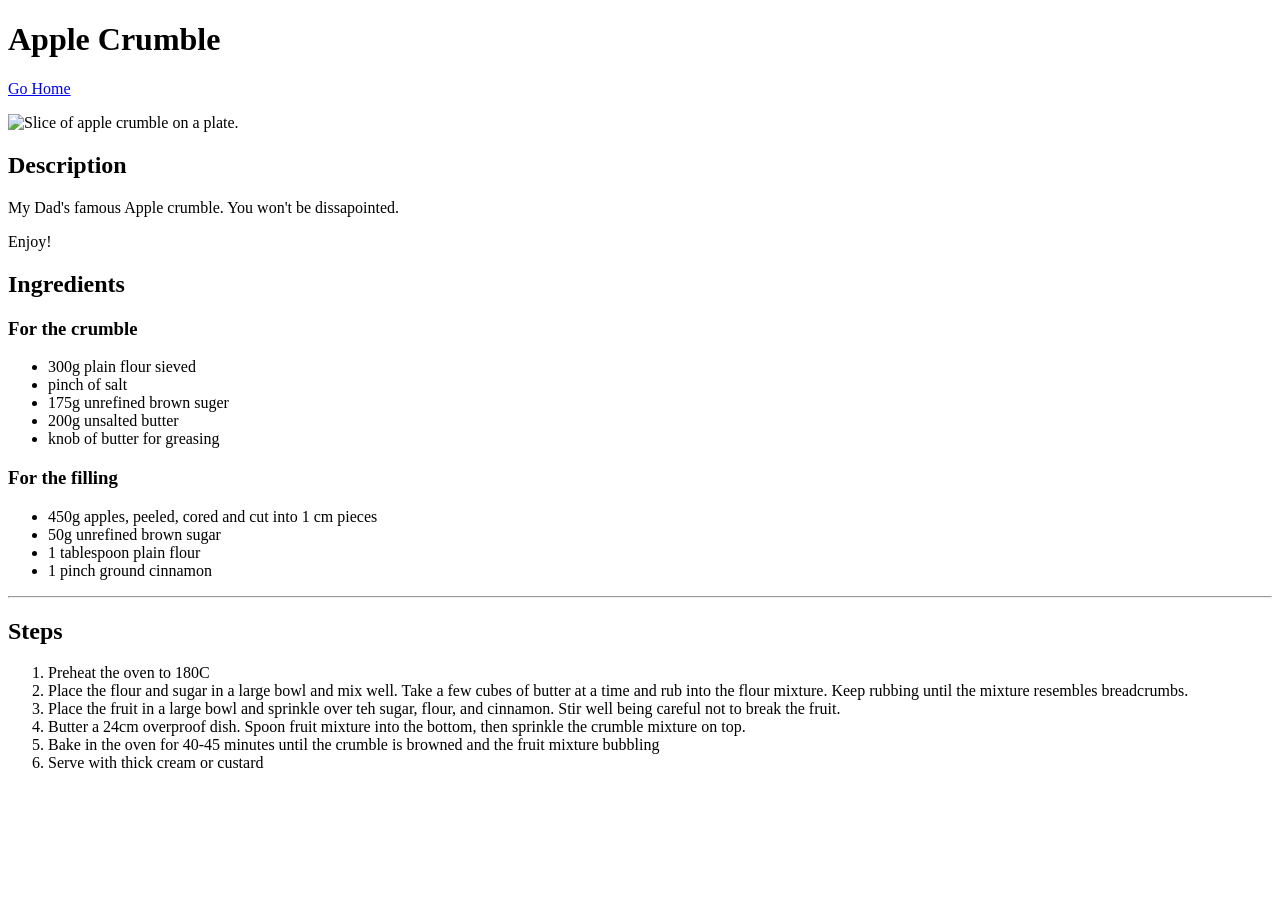
==== recipies/apple-crumble.html @ a54698ff "adding third recipe, apple crumble. And the required links" ====
<!DOCTYPE html>
<html lang="en">
<head>
    <meta charset="UTF-8">
    <meta name="viewport" content="width=device-width, initial-scale=1.0">
    <title>Apple Crumble</title>
</head>
<body>
    <h1>Apple Crumble</h1>
    <p><a href="../index.html">Go Home</a></p>

    <img src="https://www.allrecipes.com/thmb/suM5-rN3Vt6VPjwGEnzUy1jLUBQ=/0x512/filters:no_upscale():max_bytes(150000):strip_icc():format(webp)/IMG_2824-Apple-Crumble-Coffee-Cake-4x3-1-2000-969e67a0f0b04cc7bbc148d65a318b8a.jpg" alt="Slice of apple crumble on a plate.">

    <h2>Description</h2>

    <p>
        My Dad's famous Apple crumble. You won't be dissapointed.
    </p>
    
    <p>
        Enjoy!
    </p>

    <h2>Ingredients</h2>

    <h3>For the crumble</h3>

    <ul>
        <li>300g plain flour sieved</li>
        <li>pinch of salt</li>
        <li>175g unrefined brown suger</li>
        <li>200g unsalted butter</li>
        <li>knob of butter for greasing</li>
    </ul>

    <h3>For the filling</h3>

    <ul>
        <li>450g apples, peeled, cored and cut into 1 cm pieces</li>
        <li>50g unrefined brown sugar</li>
        <li>1 tablespoon plain flour</li>
        <li>1 pinch ground cinnamon</li>
    </ul>


    <hr>

    <h2>Steps</h2>

    <ol>
        <li>Preheat the oven to 180C</li>
        <li>Place the flour and sugar in a large bowl and mix well. Take a few cubes of butter at a time and rub into the flour mixture. Keep rubbing until the mixture resembles breadcrumbs.</li>
        <li>Place the fruit in a large bowl and sprinkle over teh sugar, flour, and cinnamon. Stir well being careful not to break the fruit.</li>
        <li>Butter a 24cm overproof dish. Spoon fruit mixture into the bottom, then sprinkle the crumble mixture on top.</li>
        <li>Bake in the oven for 40-45 minutes until the crumble is browned and the fruit mixture bubbling</li>
        <li>Serve with thick cream or custard</li>
    </ol>
</body>
</html>
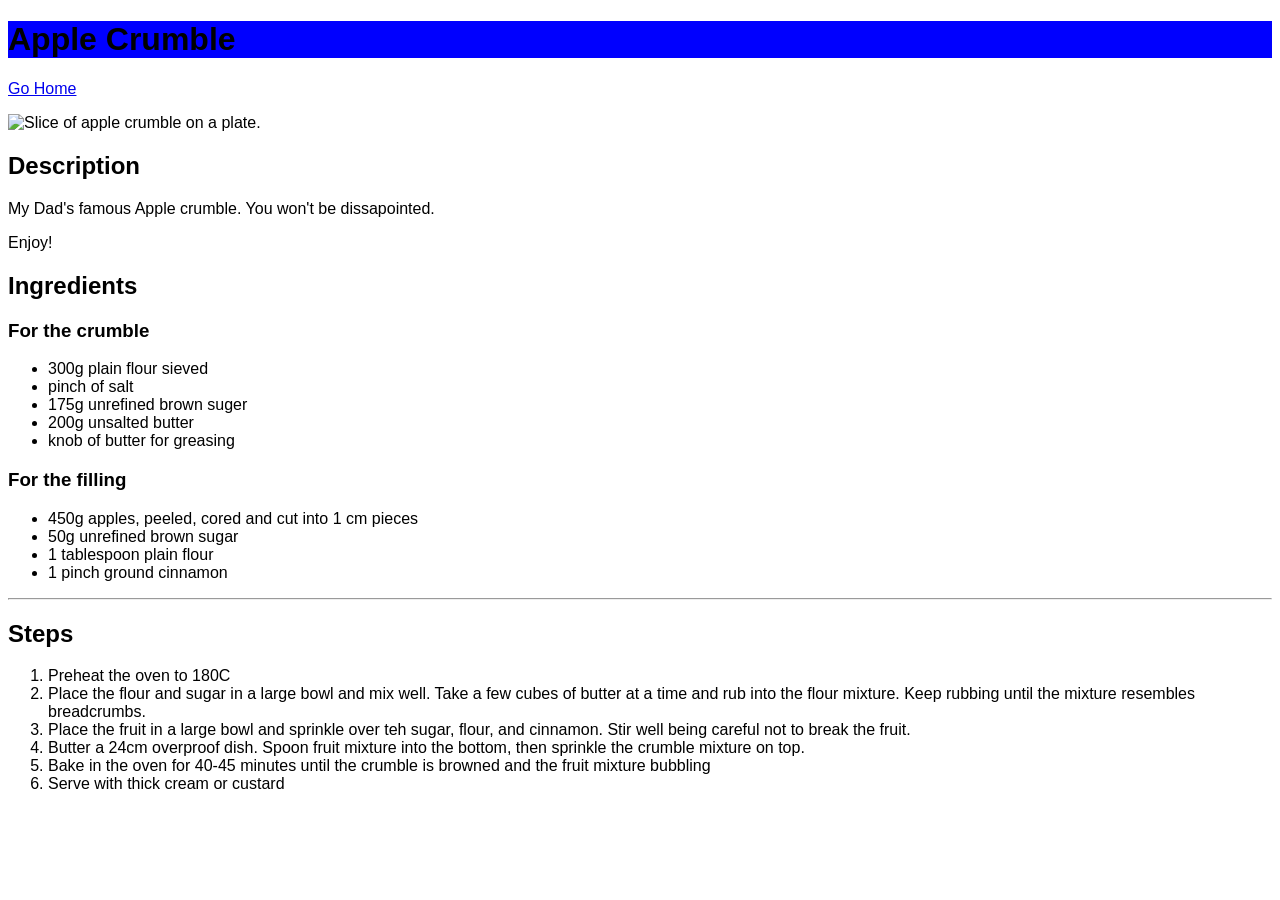
==== commit d489dea0: "link style sheet with pages" ====
--- a/recipies/apple-crumble.html
+++ b/recipies/apple-crumble.html
@@ -4,7 +4,7 @@
     <meta charset="UTF-8">
     <meta name="viewport" content="width=device-width, initial-scale=1.0">
     <title>Apple Crumble</title>
-</head>
+    <link rel="stylesheet" href="../styles.css"></head>
 <body>
     <h1>Apple Crumble</h1>
     <p><a href="../index.html">Go Home</a></p>
--- a/styles.css
+++ b/styles.css
@@ -0,0 +1,9 @@
+* {
+    font-family: Arial, Helvetica, sans-serif;
+    box-sizing: content-box;
+}
+
+
+h1{
+    background-color: blue;
+}
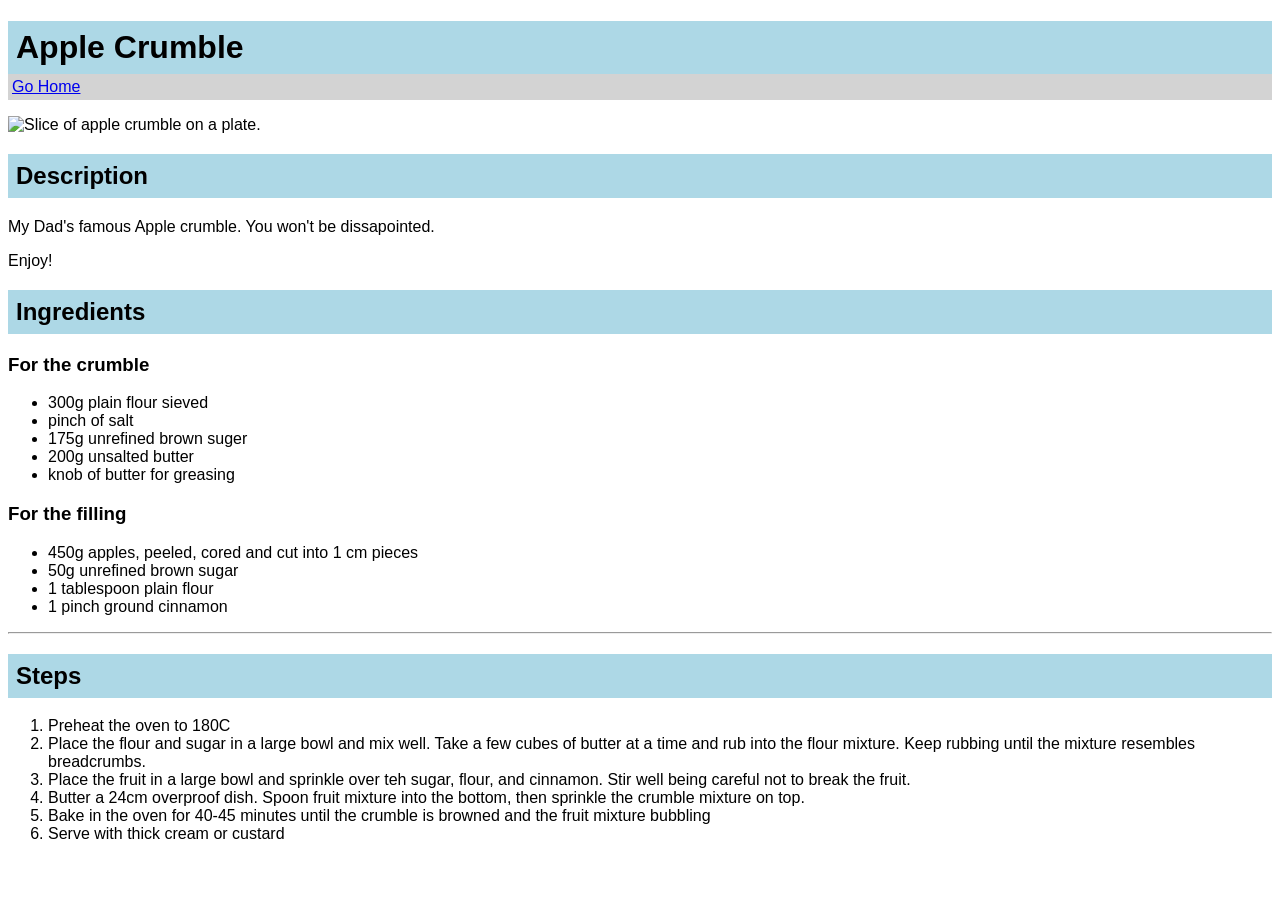
==== commit 7d7c266d: "add header + nave styling + centre hero images" ====
--- a/recipies/apple-crumble.html
+++ b/recipies/apple-crumble.html
@@ -7,7 +7,7 @@
     <link rel="stylesheet" href="../styles.css"></head>
 <body>
     <h1>Apple Crumble</h1>
-    <p><a href="../index.html">Go Home</a></p>
+    <p class="nav"><a href="../index.html">Go Home</a></p>
 
     <img src="https://www.allrecipes.com/thmb/suM5-rN3Vt6VPjwGEnzUy1jLUBQ=/0x512/filters:no_upscale():max_bytes(150000):strip_icc():format(webp)/IMG_2824-Apple-Crumble-Coffee-Cake-4x3-1-2000-969e67a0f0b04cc7bbc148d65a318b8a.jpg" alt="Slice of apple crumble on a plate.">
 
--- a/styles.css
+++ b/styles.css
@@ -4,6 +4,20 @@
 }
 
 
-h1{
-    background-color: blue;
+h1,
+h2{
+    background-color: lightblue;
+    padding: 8px;
+    font-weight: bolder;
+}
+
+img {
+    display: block;
+    margin: 0 auto;
+}
+
+.nav { 
+    background-color: lightgrey;
+    padding: 4px;
+    margin-top: -22px;
 }
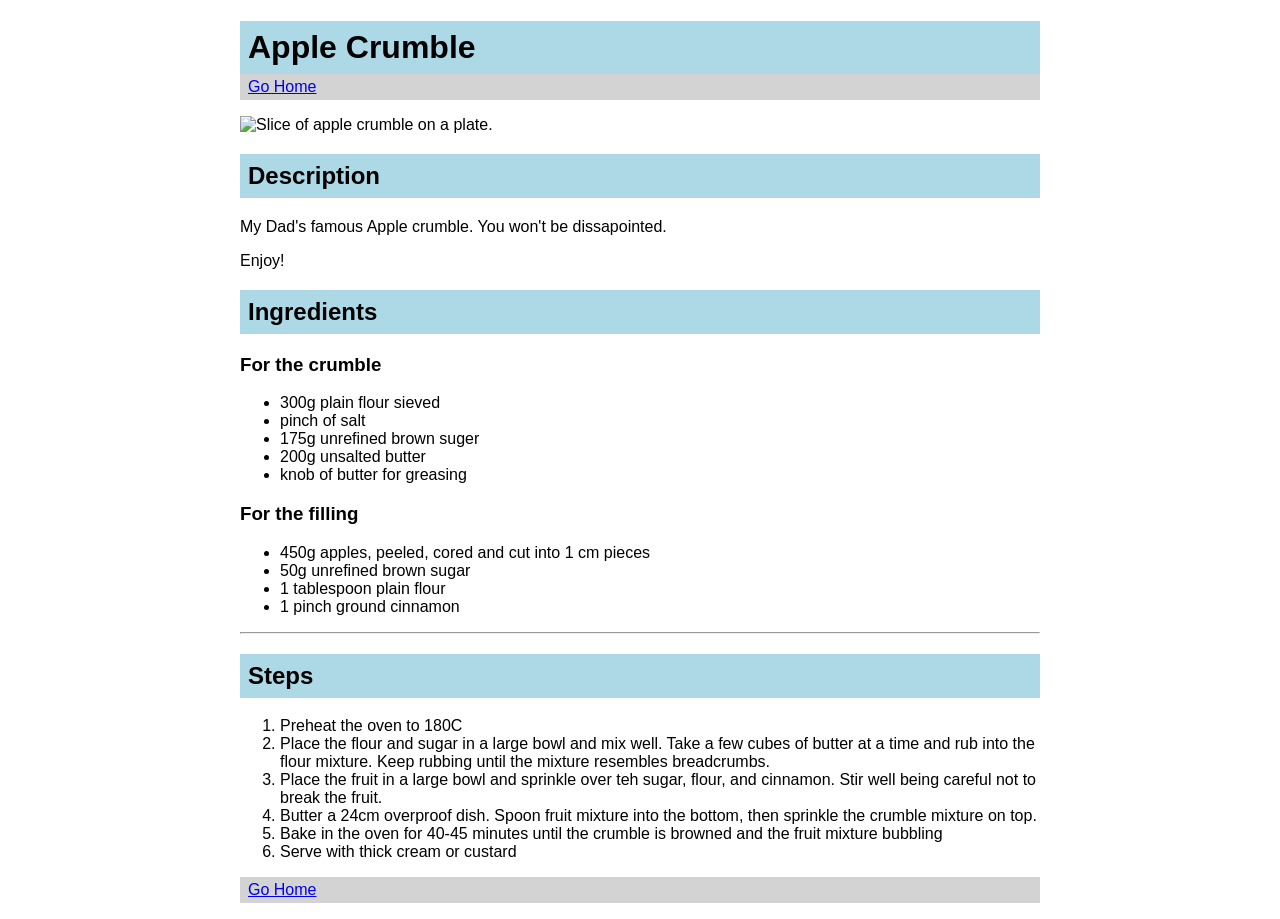
==== commit 9826fa53: "add footer. For landing page" ====
--- a/recipies/apple-crumble.html
+++ b/recipies/apple-crumble.html
@@ -55,5 +55,6 @@
         <li>Bake in the oven for 40-45 minutes until the crumble is browned and the fruit mixture bubbling</li>
         <li>Serve with thick cream or custard</li>
     </ol>
+    <p class="footer"><a href="../index.html">Go Home</a></p>
 </body>
 </html>
--- a/styles.css
+++ b/styles.css
@@ -3,6 +3,11 @@
     box-sizing: content-box;
 }
 
+body {
+     width: 800px;
+     margin: 0 auto;
+
+}
 
 h1,
 h2{
@@ -18,6 +23,22 @@
 
 .nav { 
     background-color: lightgrey;
-    padding: 4px;
+    padding: 4px 8px;
     margin-top: -22px;
+}
+
+.footer { 
+    background-color: lightgrey;
+    padding: 4px 8px;
+}
+
+
+.mainlist {
+    font-size: 24px;
+    background-color: azure;
+    margin-top: -22px ;
+}
+
+.listItem {
+    padding: 8px;
 }
